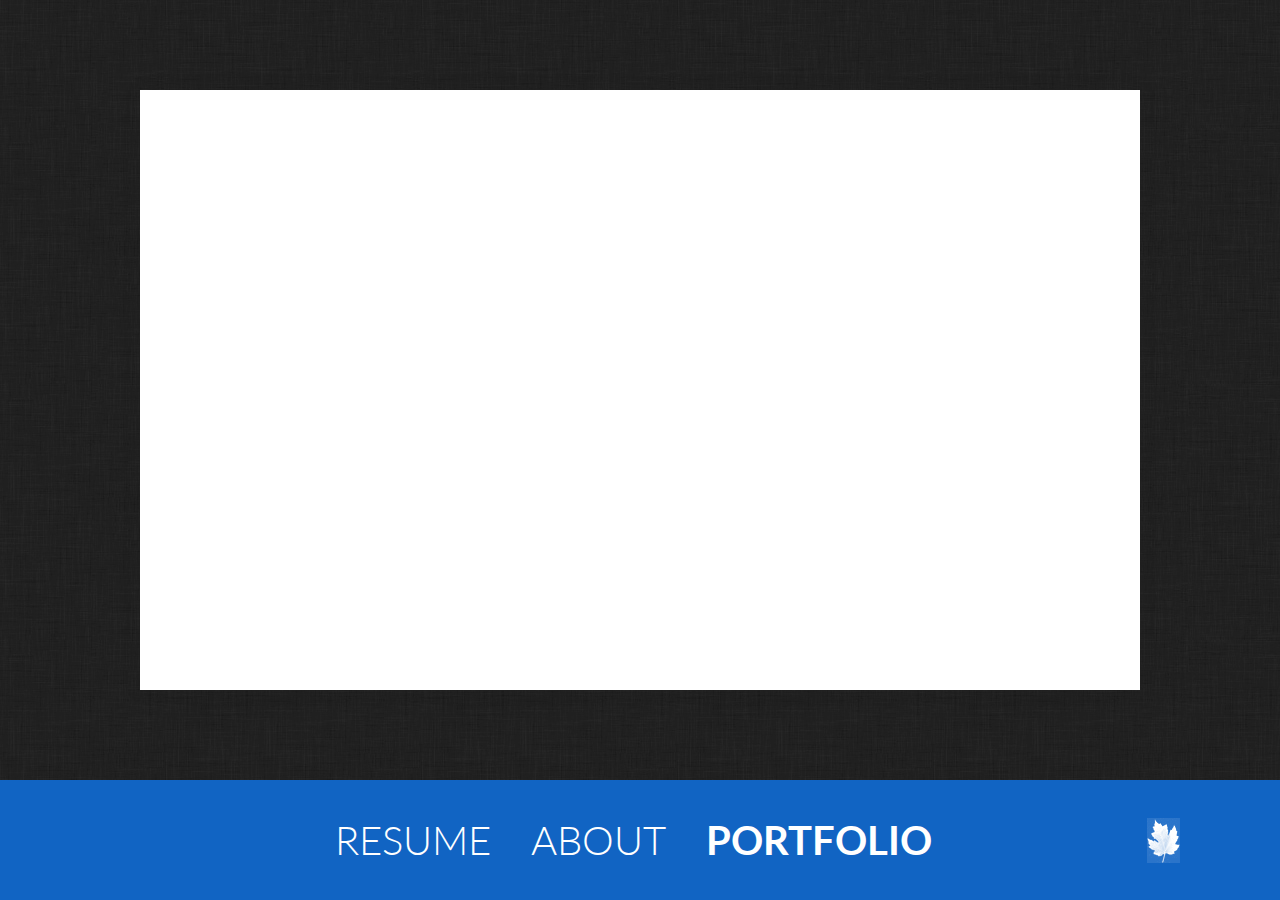
==== src/portfolio.html @ a4606b3d "Adds pages...." ====
<html>
	<head>
		<title>Cosmos Darwin - Online Presence</title>
		<link href="static/css/style.css" rel="stylesheet" type="text/css">
		<link href='http://fonts.googleapis.com/css?family=Lato:100,300,400,700,900,100italic,300italic,400italic,700italic,900italic' rel='stylesheet' type='text/css'>
	</head>
	<body>
		<div class="slide">
		</div>
		<div class="nav-bar">
			<center>
				<div class="nav-links">
					<div class="nav-link">
						<center>RESUME</center>
					</div>
					<div class="nav-link">
						<center><a href="index.html">ABOUT</a></center>
					</div>
					<div class="current nav-link">
						<center>PORTFOLIO</center>
					</div>
				</div>
			</center>

			<div class="canada-fuck-yea">
				<img src="static/img/mapleleaf.png"/>
			</div>
		</div>
	</body>
</html>
---- src/static/css/style.css ----
body{background-image:url("../img/back.jpg");height:100%;width:100%;margin:0px;color:#535353;font-size:18px;font-family:'Lato',sans-serif;font-weight:300;}
#firstname{color:#535353;font-size:60px;}
#lastname{color:#1164c3;line-height:40px;font-weight:bold;font-size:60px;}
.slide{background-color:#ffffff;position:relative;top:50%;left:50%;margin-top:-360px;margin-left:-500px;height:600px;width:1000px;-moz-box-shadow:0 0 15px rgba(33, 33, 33, 0.2);-webkit-box-shadow:0 0 15px rgba(33, 33, 33, 0.2);box-shadow:0 0 15px rgba(33, 33, 33, 0.2);}
.about-content{position:relative;top:50px;left:50px;width:500px;max-height:550px;}
.nav-bar{background-color:#1164c3;position:fixed;width:100%;height:120px;bottom:0px;float:left;}
.nav-links{width:650px;}.nav-links .current{font-weight:bold;}
.nav-link{line-height:120px;float:left;margin-left:20px;margin-right:20px;color:#ffffff;font-size:40px;}.nav-link a{color:#ffffff;text-decoration:none;}
.canada-fuck-yea{position:relative;float:right;top:38px;margin-right:100px;}
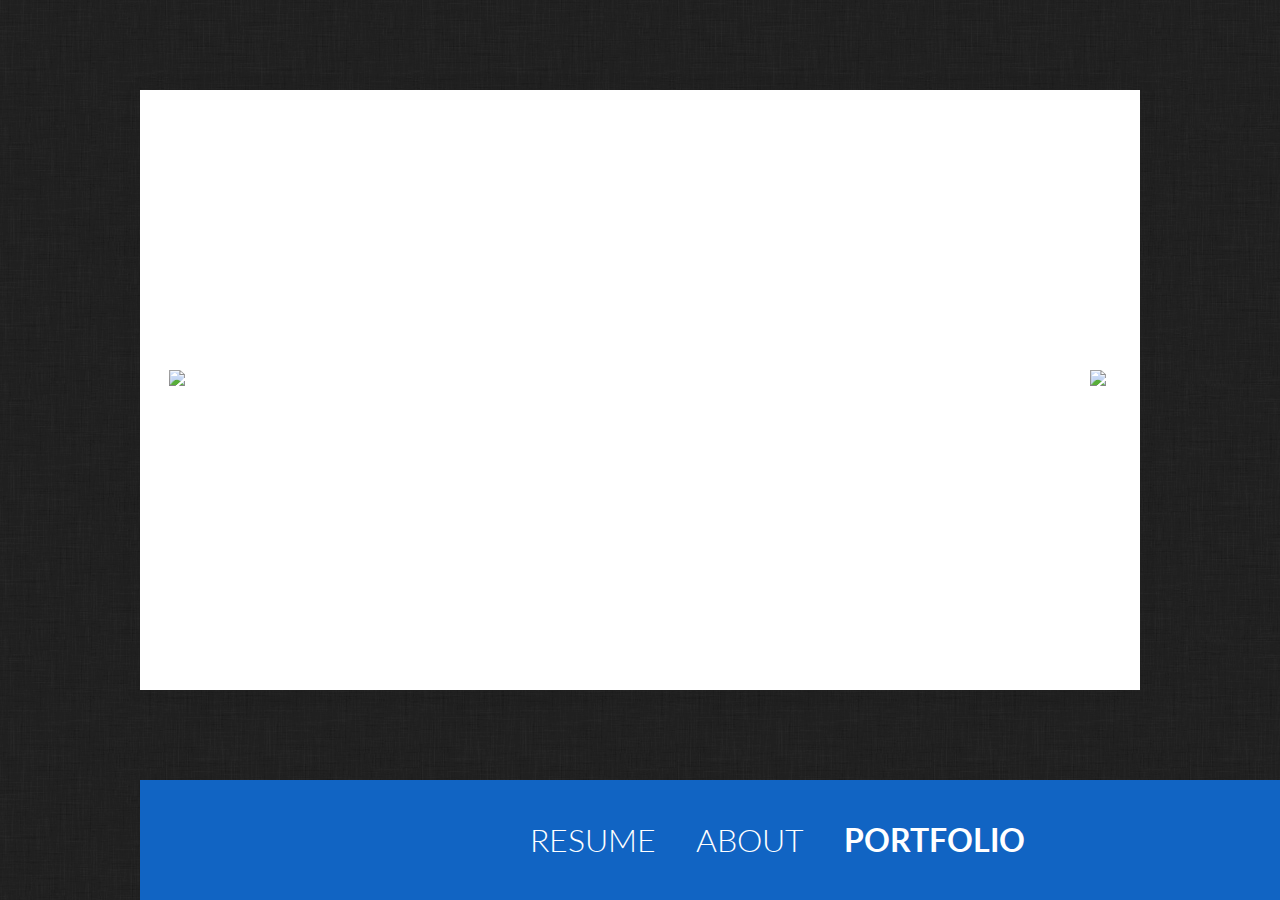
==== commit dd731c63: "merge slider" ====
--- a/src/portfolio.html
+++ b/src/portfolio.html
@@ -2,10 +2,34 @@
 	<head>
 		<title>Cosmos Darwin - Online Presence</title>
 		<link href="static/css/style.css" rel="stylesheet" type="text/css">
+		<link href="static/css/carousel.css" rel="stylesheet" type="text/css">
 		<link href='http://fonts.googleapis.com/css?family=Lato:100,300,400,700,900,100italic,300italic,400italic,700italic,900italic' rel='stylesheet' type='text/css'>
 	</head>
 	<body>
-		<div class="slide">
+		<div class="whitespace">
+			 <div id="container">
+			<div id="slides">
+				<div class="slides_container">
+
+					<div class="slide">
+                        CONTENT1
+                    </div>
+					
+                    <div class="slide">
+                       	CONTENT2
+                    </div>
+					
+                    <div class="slide">
+                        CONTENT3
+                    </div>
+                    
+                    <div class="slide">
+                        CONTENT4
+                    </div>
+				</div>
+				<a href="#" class="prev"><img src="static/img/arrow-prev.png" border="0"></a>
+				<a href="#" class="next"><img src="static/img/arrow-next.png" border="0"></a>
+			</div>
 		</div>
 		<div class="nav-bar">
 			<center>
@@ -26,5 +50,44 @@
 				<img src="static/img/mapleleaf.png"/>
 			</div>
 		</div>
+
+	<script src="https://ajax.googleapis.com/ajax/libs/jquery/1.5.1/jquery.min.js"></script>
+        <script src="static/js/slides.min.jquery.js"></script>
+        <script>
+                $(function(){
+                  $('#slides').slides({
+                                      preload: true,
+                                      preloadImage: 'static/img/loading.gif',
+                                      play: 7000,
+                                      pause: 7000,
+                                      hoverPause: true,
+                                      animationStart: function(current){
+                                      $('.caption').animate({
+                                                            bottom:-35
+                                                            },100);
+                                      if (window.console && console.log) {
+                                      // example return of current slide number
+                                      console.log('animationStart on slide: ', current);
+
+                                      };
+                                      },
+                                      animationComplete: function(current){
+                                      $('.caption').animate({
+                                                            bottom:0
+                                                            },200);
+                                      if (window.console && console.log) {
+                                      // example return of current slide number
+                                      console.log('animationComplete on slide: ', current);
+                                      };
+                                      },
+                                      slidesLoaded: function() {
+                                      $('.caption').animate({
+                                                            bottom:0
+                                                            },200);
+                                      }
+                                      });
+
+                  });
+            </script>
 	</body>
 </html>
--- a/src/static/css/style.css
+++ b/src/static/css/style.css
@@ -1,9 +1,40 @@
-body{background-image:url("../img/back.jpg");height:100%;width:100%;margin:0px;color:#535353;font-size:18px;font-family:'Lato',sans-serif;font-weight:300;}
-#firstname{color:#535353;font-size:60px;}
-#lastname{color:#1164c3;line-height:40px;font-weight:bold;font-size:60px;}
-.slide{background-color:#ffffff;position:relative;top:50%;left:50%;margin-top:-360px;margin-left:-500px;height:600px;width:1000px;-moz-box-shadow:0 0 15px rgba(33, 33, 33, 0.2);-webkit-box-shadow:0 0 15px rgba(33, 33, 33, 0.2);box-shadow:0 0 15px rgba(33, 33, 33, 0.2);}
-.about-content{position:relative;top:50px;left:50px;width:500px;max-height:550px;}
-.nav-bar{background-color:#1164c3;position:fixed;width:100%;height:120px;bottom:0px;float:left;}
-.nav-links{width:650px;}.nav-links .current{font-weight:bold;}
-.nav-link{line-height:120px;float:left;margin-left:20px;margin-right:20px;color:#ffffff;font-size:40px;}.nav-link a{color:#ffffff;text-decoration:none;}
-.canada-fuck-yea{position:relative;float:right;top:38px;margin-right:100px;}
+body{background-image:url("../img/back.jpg");height:100%;width:100%;margin:0px;color:#535353;font-size:16px;font-family:'Lato',sans-serif;font-weight:400;}
+
+#firstname{color:#535353;font-size:60px;}
+
+#lastname{color:#1164c3;line-height:40px;font-weight:bold;font-size:60px;}
+
+.whitespace{background-color:#FFFFFF;position:relative;top:50%;left:50%;margin-top:-360px;margin-left:-500px;height:600px;width:1000px;-moz-box-shadow:0 0 15px rgba(33, 33, 33, 0.2);-webkit-box-shadow:0 0 15px rgba(33, 33, 33, 0.2);box-shadow:0 0 15px rgba(33, 33, 33, 0.2);}
+
+.leftpanel{
+	position:absolute;
+	top:0px; left:0px;
+	background-image:url('../img/left-panel-background.jpg');
+	width:500px;
+	height:600px;
+}
+
+.leftpanel_content{
+	position:absolute;
+	top:50px; left:50px;
+	width:400px;
+	height:500px;
+	text-align:justify;
+}
+
+.rightpanel{
+	position:absolute;
+	top:0px; left:500px;
+	background-image:url('../img/cosmos-darwin.jpg');
+	width:500px;
+	height:600px;
+}
+
+
+.nav-bar{background-color:#1164c3;position:fixed;width:100%;height:120px;bottom:0px;float:left;}
+
+.nav-links{width:540px}.nav-links .current{font-weight:bold;}
+
+.nav-link{line-height:120px;float:left;margin-left:20px;margin-right:20px;color:#ffffff;font-size:32px;font-weight:300;}.nav-link a{color:#ffffff;text-decoration:none;}
+
+.canada-fuck-yea{position:relative;float:right;top:38px;margin-right:100px;}--- a/src/static/css/carousel.css
+++ b/src/static/css/carousel.css
@@ -0,0 +1,86 @@
+#container {
+	position:relative;
+	width:1000px;
+	height:600px;
+	margin:auto;
+}
+
+/*
+	Slideshow
+*/
+
+#slides {
+	position:absolute;
+	z-index:100;
+    background:#FFFFFF;
+}
+
+/*
+	Slides container
+	Important:
+	Set the width of your slides container
+	Set to display none, prevents content flash
+*/
+
+.slides_container {
+	position:relative;
+    width:1000px;
+	overflow:hidden;
+	display:none;
+}
+
+/*
+	Each slide
+	Important:
+	Set the width of your slides
+	If height not specified height will be set by the slide content
+	Set to display block
+*/
+
+.slides_container div.slide {
+	width:1000px; height:600px;
+	display:block;
+}
+
+/*
+	Next/prev buttons
+*/
+
+#slides .next, #slides .prev{
+	position:absolute; top:280px; left:29px;
+	width:21px; height:40px;
+	display:block;
+	z-index:101;
+}
+
+
+#slides .next{
+	left:950px;
+}
+
+.pagination {
+	margin-left:auto;
+    margin-right:auto;
+	width:110px;
+}
+
+.pagination li {
+	float:left;
+	margin:0px 1px 20px 0px;
+	list-style:none;
+}
+
+.pagination li a {
+	display:block;
+	width:12px;
+	height:0;
+	padding-top:12px;
+	background-image:url(../img/pagination.png);
+	background-position:0 0;
+	float:left;
+	overflow:hidden;
+}
+
+.pagination li.current a {
+	background-position:0 -12px;
+}
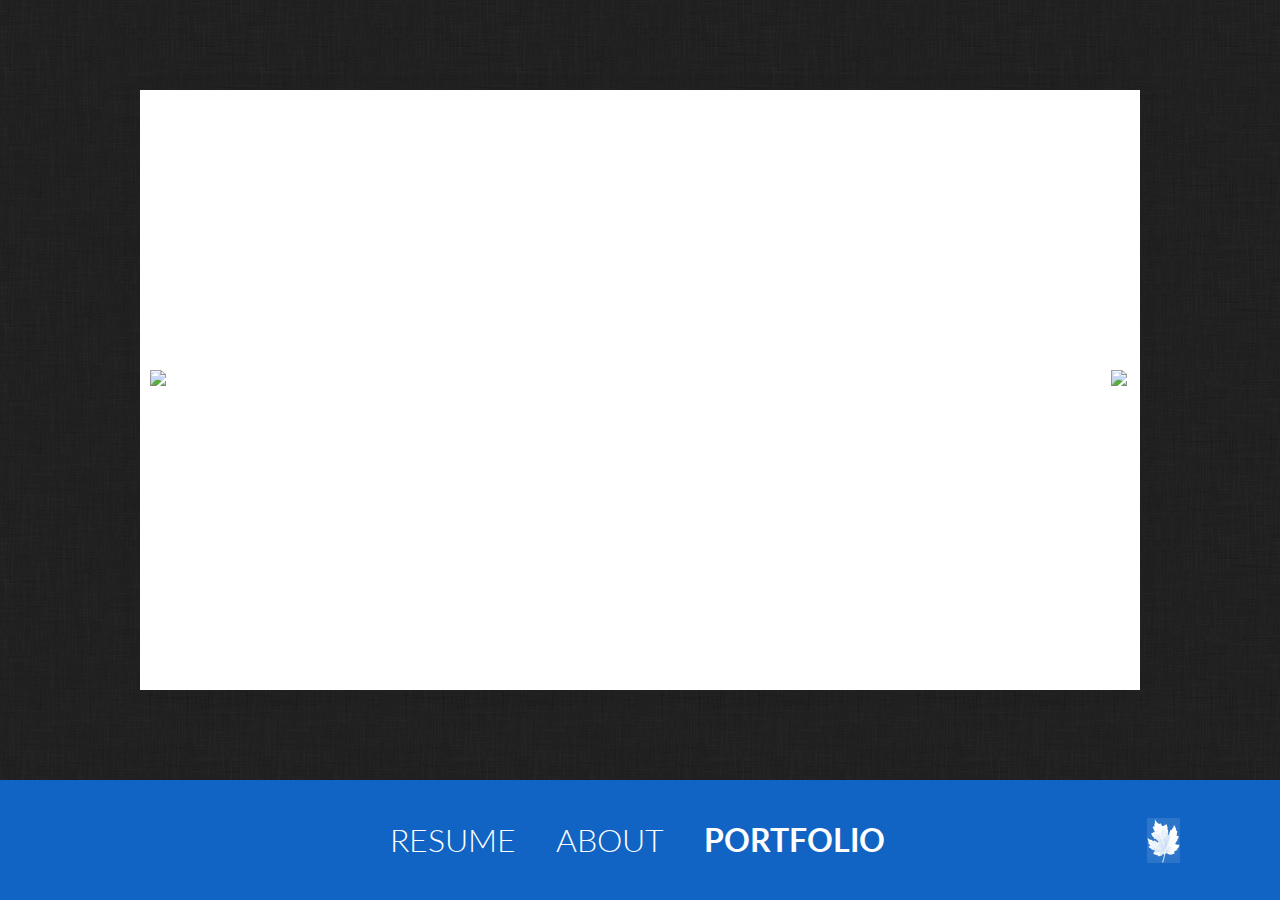
==== commit c5e885c0: "blah" ====
--- a/src/portfolio.html
+++ b/src/portfolio.html
@@ -1,93 +1,92 @@
-<html>
-	<head>
-		<title>Cosmos Darwin - Online Presence</title>
-		<link href="static/css/style.css" rel="stylesheet" type="text/css">
-		<link href="static/css/carousel.css" rel="stylesheet" type="text/css">
-		<link href='http://fonts.googleapis.com/css?family=Lato:100,300,400,700,900,100italic,300italic,400italic,700italic,900italic' rel='stylesheet' type='text/css'>
-	</head>
-	<body>
-		<div class="whitespace">
-			 <div id="container">
-			<div id="slides">
-				<div class="slides_container">
-
-					<div class="slide">
-                        CONTENT1
-                    </div>
-					
-                    <div class="slide">
-                       	CONTENT2
-                    </div>
-					
-                    <div class="slide">
-                        CONTENT3
-                    </div>
-                    
-                    <div class="slide">
-                        CONTENT4
-                    </div>
-				</div>
-				<a href="#" class="prev"><img src="static/img/arrow-prev.png" border="0"></a>
-				<a href="#" class="next"><img src="static/img/arrow-next.png" border="0"></a>
-			</div>
-		</div>
-		<div class="nav-bar">
-			<center>
-				<div class="nav-links">
-					<div class="nav-link">
-						<center>RESUME</center>
-					</div>
-					<div class="nav-link">
-						<center><a href="index.html">ABOUT</a></center>
-					</div>
-					<div class="current nav-link">
-						<center>PORTFOLIO</center>
-					</div>
-				</div>
-			</center>
-
-			<div class="canada-fuck-yea">
-				<img src="static/img/mapleleaf.png"/>
-			</div>
-		</div>
-
-	<script src="https://ajax.googleapis.com/ajax/libs/jquery/1.5.1/jquery.min.js"></script>
-        <script src="static/js/slides.min.jquery.js"></script>
-        <script>
-                $(function(){
-                  $('#slides').slides({
-                                      preload: true,
-                                      preloadImage: 'static/img/loading.gif',
-                                      play: 7000,
-                                      pause: 7000,
-                                      hoverPause: true,
-                                      animationStart: function(current){
-                                      $('.caption').animate({
-                                                            bottom:-35
-                                                            },100);
-                                      if (window.console && console.log) {
-                                      // example return of current slide number
-                                      console.log('animationStart on slide: ', current);
-
-                                      };
-                                      },
-                                      animationComplete: function(current){
-                                      $('.caption').animate({
-                                                            bottom:0
-                                                            },200);
-                                      if (window.console && console.log) {
-                                      // example return of current slide number
-                                      console.log('animationComplete on slide: ', current);
-                                      };
-                                      },
-                                      slidesLoaded: function() {
-                                      $('.caption').animate({
-                                                            bottom:0
-                                                            },200);
-                                      }
-                                      });
-
-                  });
-            </script>
-	</body>
-</html>
+<html>
+	<head>
+		<title>Cosmos Darwin - Online Presence</title>
+		<link href="static/css/style.css" rel="stylesheet" type="text/css">
+		<link href="static/css/carousel.css" rel="stylesheet" type="text/css">
+		<link href='http://fonts.googleapis.com/css?family=Lato:100,300,400,700,900,100italic,300italic,400italic,700italic,900italic' rel='stylesheet' type='text/css'>
+		<script src="https://ajax.googleapis.com/ajax/libs/jquery/1.5.1/jquery.min.js"></script>
+		<script src="static/js/slides.min.jquery.js"></script>
+        <script>
+                $(function(){
+                  $('#slides').slides({
+                                      preload: true,
+                                      preloadImage: 'static/img/loading.gif',
+                                      play: 5000,
+                                      pause: 5000,
+                                      hoverPause: true,
+                                      animationStart: function(current){
+                                      $('.caption').animate({
+                                                            bottom:-35
+                                                            },100);
+                                      if (window.console && console.log) {
+                                      // example return of current slide number
+                                      console.log('animationStart on slide: ', current);
+
+                                      };
+                                      },
+                                      animationComplete: function(current){
+                                      $('.caption').animate({
+                                                            bottom:0
+                                                            },200);
+                                      if (window.console && console.log) {
+                                      // example return of current slide number
+                                      console.log('animationComplete on slide: ', current);
+                                      };
+                                      },
+                                      slidesLoaded: function() {
+                                      $('.caption').animate({
+                                                            bottom:0
+                                                            },200);
+                                      }
+                                      });
+
+                  });
+            </script>
+		
+		
+	</head>
+	<body>
+		<div class="whitespace">
+			<div id="container">
+			<div id="slides">
+				<div class="slides_container">
+
+					<div class="slide" style="background-image:url('static/img/dashboard.png');">
+					</div>
+					
+                    <div class="slide" style="background-image:url('static/img/simmons_t-shirts.png');">
+                    </div>
+					
+                    <div class="slide" style="background-image:url('static/img/unicom.png');">
+                    </div>
+                    
+                    <div class="slide" style="background-image:url('static/img/dormbase.png');">
+                    </div>
+					
+				</div>
+				<a href="#" class="prev"><img src="static/img/arrow-prev.png" border="0"></a>
+				<a href="#" class="next"><img src="static/img/arrow-next.png" border="0"></a>
+			</div>
+			</div>
+		</div>
+		<div class="nav-bar">
+			<center>
+				<div class="nav-links">
+					<div class="nav-link">
+						<center>RESUME</center>
+					</div>
+					<div class="nav-link">
+						<center><a href="index.html">ABOUT</a></center>
+					</div>
+					<div class="current nav-link">
+						<center>PORTFOLIO</center>
+					</div>
+				</div>
+			</center>
+
+			<div class="canada-fuck-yea">
+				<img src="static/img/mapleleaf.png"/>
+			</div>
+		</div>
+	</body>
+</html>
--- a/src/static/css/carousel.css
+++ b/src/static/css/carousel.css
@@ -1,86 +1,93 @@
-#container {
-	position:relative;
-	width:1000px;
-	height:600px;
-	margin:auto;
-}
-
-/*
-	Slideshow
-*/
-
-#slides {
-	position:absolute;
-	z-index:100;
-    background:#FFFFFF;
-}
-
-/*
-	Slides container
-	Important:
-	Set the width of your slides container
-	Set to display none, prevents content flash
-*/
-
-.slides_container {
-	position:relative;
-    width:1000px;
-	overflow:hidden;
-	display:none;
-}
-
-/*
-	Each slide
-	Important:
-	Set the width of your slides
-	If height not specified height will be set by the slide content
-	Set to display block
-*/
-
-.slides_container div.slide {
-	width:1000px; height:600px;
-	display:block;
-}
-
-/*
-	Next/prev buttons
-*/
-
-#slides .next, #slides .prev{
-	position:absolute; top:280px; left:29px;
-	width:21px; height:40px;
-	display:block;
-	z-index:101;
-}
-
-
-#slides .next{
-	left:950px;
-}
-
-.pagination {
-	margin-left:auto;
-    margin-right:auto;
-	width:110px;
-}
-
-.pagination li {
-	float:left;
-	margin:0px 1px 20px 0px;
-	list-style:none;
-}
-
-.pagination li a {
-	display:block;
-	width:12px;
-	height:0;
-	padding-top:12px;
-	background-image:url(../img/pagination.png);
-	background-position:0 0;
-	float:left;
-	overflow:hidden;
-}
-
-.pagination li.current a {
-	background-position:0 -12px;
-}
+#container {
+	position:relative;
+	width:1000px;
+	height:600px;
+	margin:auto;
+}
+
+/*
+	Slideshow
+*/
+
+#slides {
+	position:absolute;
+	z-index:100;
+    background:#FFFFFF;
+}
+
+/*
+	Slides container
+	Important:
+	Set the width of your slides container
+	Set to display none, prevents content flash
+*/
+
+.slides_container {
+	position:relative;
+    width:1000px;
+	overflow:hidden;
+	display:none;
+}
+
+/*
+	Each slide
+	Important:
+	Set the width of your slides
+	If height not specified height will be set by the slide content
+	Set to display block
+*/
+
+.slides_container div.slide {
+	width:1000px; height:600px;
+	display:block;
+}
+
+/*
+	Next/prev buttons
+*/
+
+#slides .next, #slides .prev{
+	position:absolute; top:280px; left:10px;
+	width:21px; height:40px;
+	display:block;
+	z-index:101;
+}
+
+
+#slides .next{
+	left:971px;
+}
+
+.pagination {
+	position:absolute;
+	left:434px;
+	top:414px;
+	margin-left:auto;
+    margin-right:auto;
+	width:90px;	
+	z-index:101;
+}
+
+.pagination li {
+	float:left;
+	margin:0px 1px 20px 0px;
+	list-style:none;
+	z-index:101;
+}
+
+.pagination li a {
+	display:block;
+	width:12px;
+	height:0;
+	padding-top:12px;
+	background-image:url(../img/pagination.png);
+	background-position:0 0;
+	float:left;
+	overflow:hidden;
+	z-index:101;
+}
+
+.pagination li.current a {
+	background-position:0 -12px;
+	z-index:101;
+}
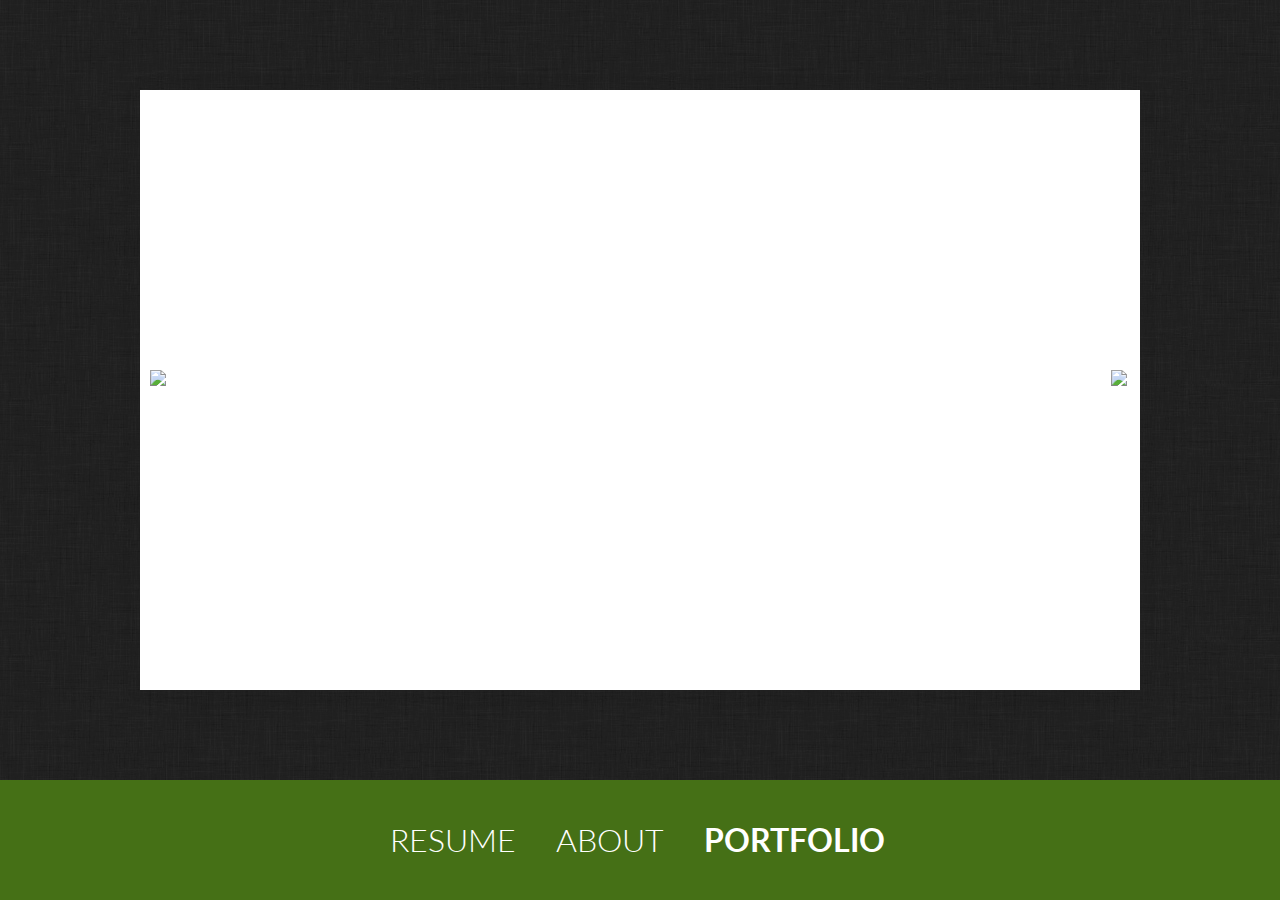
==== commit 6096ef03: "Changes Site to Will's Site..." ====
--- a/src/portfolio.html
+++ b/src/portfolio.html
@@ -1,6 +1,6 @@
 <html>
 	<head>
-		<title>Cosmos Darwin - Online Presence</title>
+		<title>Will Oursler - Online Presence</title>
 		<link href="static/css/style.css" rel="stylesheet" type="text/css">
 		<link href="static/css/carousel.css" rel="stylesheet" type="text/css">
 		<link href='http://fonts.googleapis.com/css?family=Lato:100,300,400,700,900,100italic,300italic,400italic,700italic,900italic' rel='stylesheet' type='text/css'>
@@ -51,16 +51,10 @@
 			<div id="slides">
 				<div class="slides_container">
 
-					<div class="slide" style="background-image:url('static/img/dashboard.png');">
+					<div class="slide" style="background-image:url('static/img/dashboard.jpg');">
 					</div>
 					
-                    <div class="slide" style="background-image:url('static/img/simmons_t-shirts.png');">
-                    </div>
-					
-                    <div class="slide" style="background-image:url('static/img/unicom.png');">
-                    </div>
-                    
-                    <div class="slide" style="background-image:url('static/img/dormbase.png');">
+                    <div class="slide" style="background-image:url('static/img/underconstruction.jpg');">
                     </div>
 					
 				</div>
@@ -73,7 +67,7 @@
 			<center>
 				<div class="nav-links">
 					<div class="nav-link">
-						<center>RESUME</center>
+						<center><a href="Will_Oursler_Resume.pdf">RESUME</a></center>
 					</div>
 					<div class="nav-link">
 						<center><a href="index.html">ABOUT</a></center>
@@ -83,10 +77,6 @@
 					</div>
 				</div>
 			</center>
-
-			<div class="canada-fuck-yea">
-				<img src="static/img/mapleleaf.png"/>
-			</div>
 		</div>
 	</body>
 </html>
--- a/src/static/css/style.css
+++ b/src/static/css/style.css
@@ -1,10 +1,35 @@
-body{background-image:url("../img/back.jpg");height:100%;width:100%;margin:0px;color:#535353;font-size:16px;font-family:'Lato',sans-serif;font-weight:400;}
+body {
+	background-image:url("../img/back.jpg");
+	height:100%;
+	width:100%;
+	margin:0px;
+	color:#535353;
+	font-size:16px;
+	font-family:'Lato',sans-serif;
+	font-weight:400;
+	font-smooth:always;
+}
 
-#firstname{color:#535353;font-size:60px;}
+h1 {
+	color:#457016;
+	font-weight:300;
+	line-height:40px;
+	font-size:60px;
+}
 
-#lastname{color:#1164c3;line-height:40px;font-weight:bold;font-size:60px;}
-
-.whitespace{background-color:#FFFFFF;position:relative;top:50%;left:50%;margin-top:-360px;margin-left:-500px;height:600px;width:1000px;-moz-box-shadow:0 0 15px rgba(33, 33, 33, 0.2);-webkit-box-shadow:0 0 15px rgba(33, 33, 33, 0.2);box-shadow:0 0 15px rgba(33, 33, 33, 0.2);}
+.whitespace{
+	background-color:#FFFFFF;
+	position:relative;
+	top:50%;
+	left:50%;
+	margin-top:-360px;
+	margin-left:-500px;
+	height:600px;
+	width:1000px;
+	-moz-box-shadow:0 0 15px rgba(33, 33, 33, 0.2);
+	-webkit-box-shadow:0 0 15px rgba(33, 33, 33, 0.2);
+	box-shadow:0 0 15px rgba(33, 33, 33, 0.2);
+}
 
 .leftpanel{
 	position:absolute;
@@ -25,16 +50,39 @@
 .rightpanel{
 	position:absolute;
 	top:0px; left:500px;
-	background-image:url('../img/cosmos-darwin.jpg');
+	background-image:url('../img/will-oursler.jpg');
 	width:500px;
 	height:600px;
 }
 
 
-.nav-bar{background-color:#1164c3;position:fixed;width:100%;height:120px;bottom:0px;float:left;}
+.nav-bar{
+	background-color:#457016;
+	position:fixed;width:100%;
+	height:120px;
+	bottom:0px;
+	float:left;
+}
 
-.nav-links{width:540px}.nav-links .current{font-weight:bold;}
+.nav-links {
+	width:540px;
+}
 
-.nav-link{line-height:120px;float:left;margin-left:20px;margin-right:20px;color:#ffffff;font-size:32px;font-weight:300;}.nav-link a{color:#ffffff;text-decoration:none;}
+.nav-links .current {
+	font-weight:bold;
+}
 
-.canada-fuck-yea{position:relative;float:right;top:38px;margin-right:100px;}+.nav-link {
+	line-height:120px;
+	float:left;
+	margin-left:20px;
+	margin-right:20px;
+	color:#ffffff;
+	font-size:32px;
+	font-weight:300;
+}
+
+.nav-link a {
+	color:#ffffff;
+	text-decoration:none;
+}
--- a/src/static/css/carousel.css
+++ b/src/static/css/carousel.css
@@ -60,7 +60,7 @@
 
 .pagination {
 	position:absolute;
-	left:434px;
+	left:440px;
 	top:414px;
 	margin-left:auto;
     margin-right:auto;
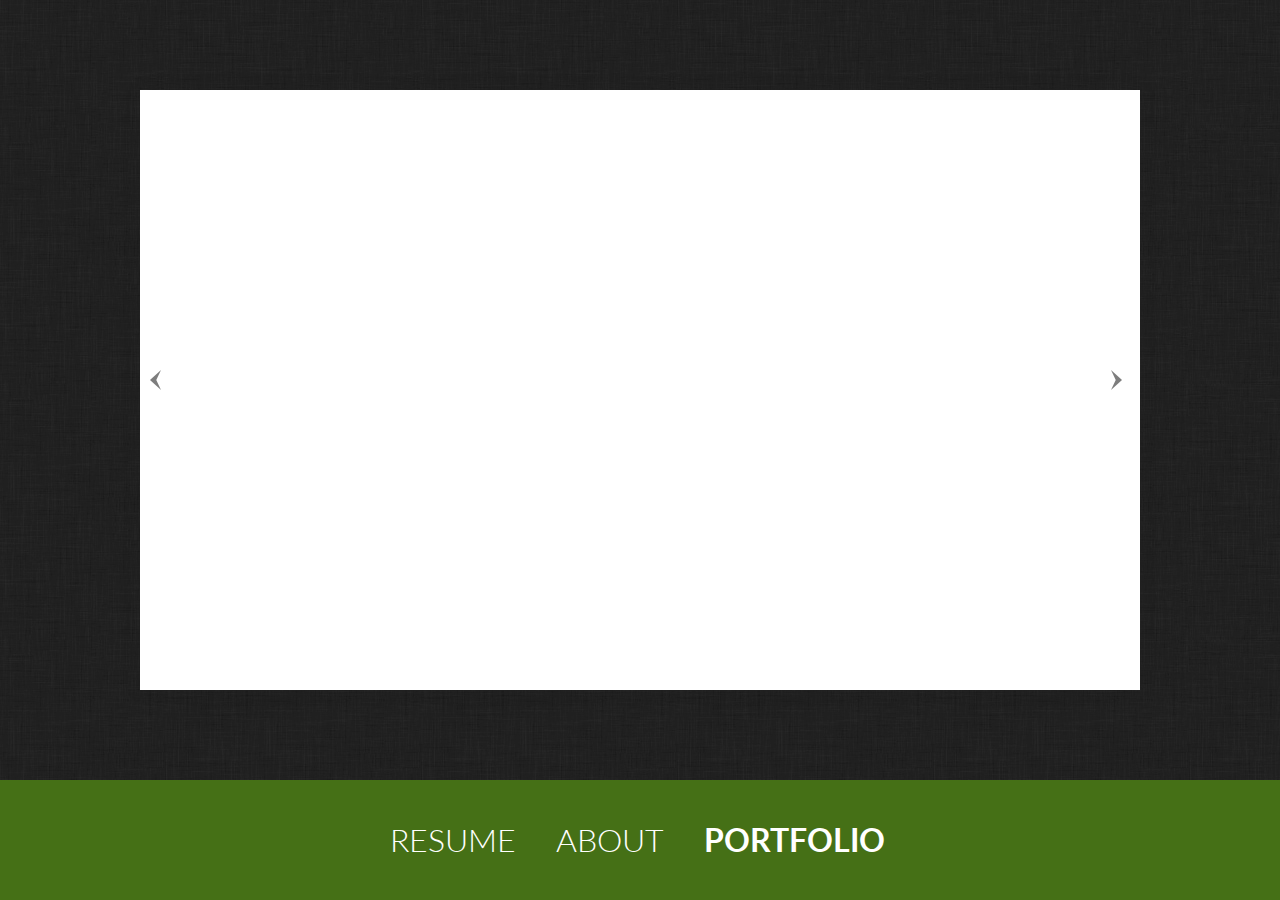
==== commit d691f1bf: "PNGfest" ====
--- a/src/portfolio.html
+++ b/src/portfolio.html
@@ -3,6 +3,7 @@
 		<title>Will Oursler - Online Presence</title>
 		<link href="static/css/style.css" rel="stylesheet" type="text/css">
 		<link href="static/css/carousel.css" rel="stylesheet" type="text/css">
+		<link href="static/css/slide.css" rel="stylesheet" type="text/css">
 		<link href='http://fonts.googleapis.com/css?family=Lato:100,300,400,700,900,100italic,300italic,400italic,700italic,900italic' rel='stylesheet' type='text/css'>
 		<script src="https://ajax.googleapis.com/ajax/libs/jquery/1.5.1/jquery.min.js"></script>
 		<script src="static/js/slides.min.jquery.js"></script>
@@ -51,12 +52,26 @@
 			<div id="slides">
 				<div class="slides_container">
 
-					<div class="slide" style="background-image:url('static/img/dashboard.jpg');">
-					</div>
-					
-                    <div class="slide" style="background-image:url('static/img/underconstruction.jpg');">
+					<div class="slide">
+						<div class="slide-image">
+							<img src="static/img/dashboard.png" border="0">
+						</div>
+						<div class="slide-description">
+							<h1>Simmons Hall Dashboard</h1><br/>
+							Dashboard is a HTML5 Application displayed on multiple television screens throughout Simmons Hall at MIT. It's designed to provide residents with information they use on a daily basis. I did most of the front end styling for Dashboard using LESS and CoffeeScript. <a href="http://simmons-dev.mit.edu/dashboard">A development version of the site is here.</a> Dashboard has a very specific deployment target, so little effort has been made to ensure browser compatibility.
+						</div>
                     </div>
-					
+
+					<div class="slide">
+						<div class="slide-image">
+							</br></br></br></br></br></br></br></br>
+							<center><h1>Working on it...</h1></center>
+						</div>
+						<div class="slide-description">
+							<h1>Coming Soon!</h1><br/>
+							Check back for updates and additional projects.
+						</div>
+                    </div>					
 				</div>
 				<a href="#" class="prev"><img src="static/img/arrow-prev.png" border="0"></a>
 				<a href="#" class="next"><img src="static/img/arrow-next.png" border="0"></a>
--- a/src/static/css/style.css
+++ b/src/static/css/style.css
@@ -50,11 +50,9 @@
 .rightpanel{
 	position:absolute;
 	top:0px; left:500px;
-	background-image:url('../img/will-oursler.jpg');
 	width:500px;
 	height:600px;
 }
-
 
 .nav-bar{
 	background-color:#457016;
--- a/src/static/css/carousel.css
+++ b/src/static/css/carousel.css
@@ -5,22 +5,11 @@
 	margin:auto;
 }
 
-/*
-	Slideshow
-*/
-
 #slides {
 	position:absolute;
 	z-index:100;
     background:#FFFFFF;
 }
-
-/*
-	Slides container
-	Important:
-	Set the width of your slides container
-	Set to display none, prevents content flash
-*/
 
 .slides_container {
 	position:relative;
@@ -29,22 +18,10 @@
 	display:none;
 }
 
-/*
-	Each slide
-	Important:
-	Set the width of your slides
-	If height not specified height will be set by the slide content
-	Set to display block
-*/
-
 .slides_container div.slide {
 	width:1000px; height:600px;
 	display:block;
 }
-
-/*
-	Next/prev buttons
-*/
 
 #slides .next, #slides .prev{
 	position:absolute; top:280px; left:10px;
@@ -80,14 +57,13 @@
 	width:12px;
 	height:0;
 	padding-top:12px;
-	background-image:url(../img/pagination.png);
-	background-position:0 0;
+	background-image:url(../img/bullet-gray.png);
 	float:left;
 	overflow:hidden;
 	z-index:101;
 }
 
 .pagination li.current a {
-	background-position:0 -12px;
+	background-image:url(../img/bullet-green.png);
 	z-index:101;
 }
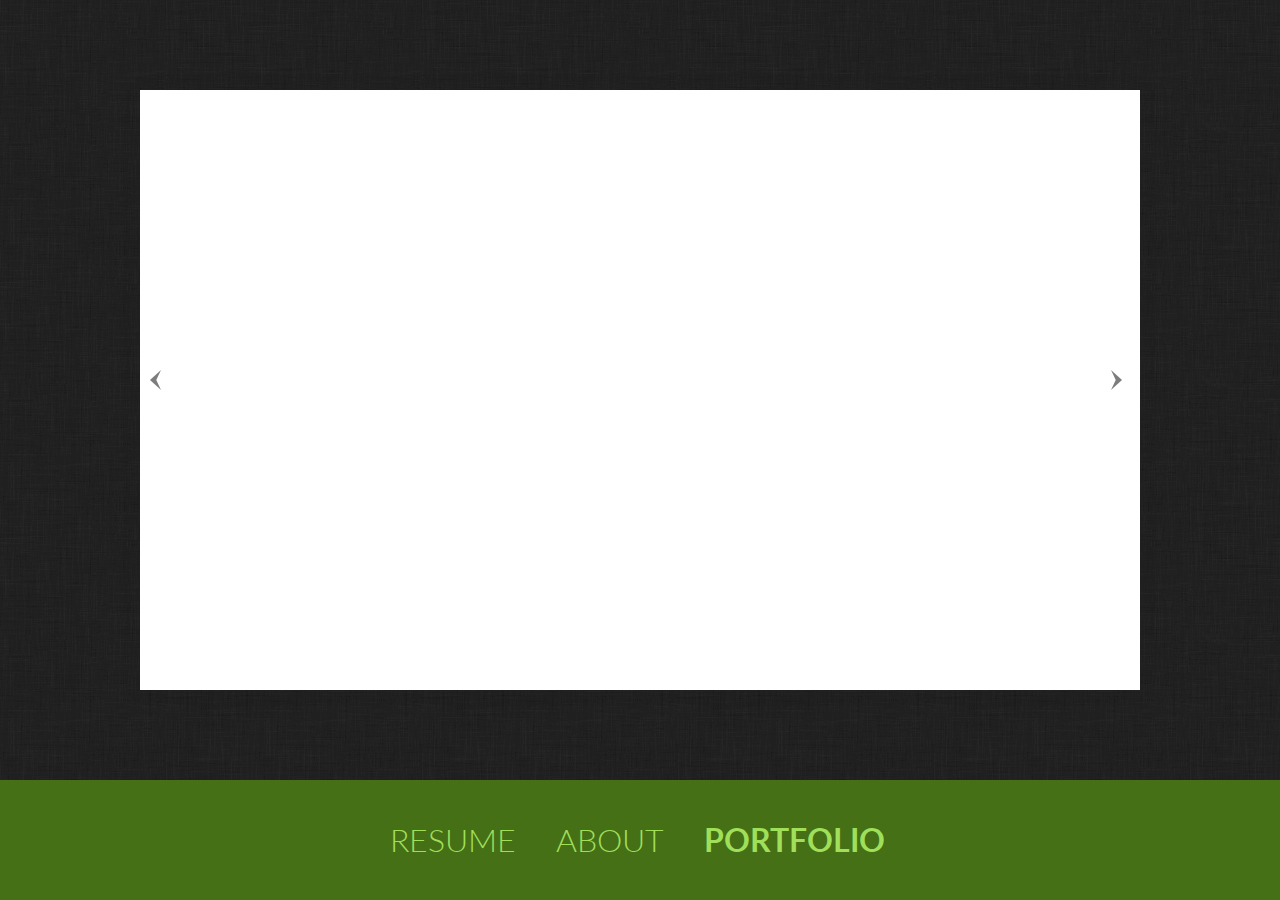
==== commit fd4d1653: "LESSified CSS." ====
--- a/src/portfolio.html
+++ b/src/portfolio.html
@@ -2,8 +2,6 @@
 	<head>
 		<title>Will Oursler - Online Presence</title>
 		<link href="static/css/style.css" rel="stylesheet" type="text/css">
-		<link href="static/css/carousel.css" rel="stylesheet" type="text/css">
-		<link href="static/css/slide.css" rel="stylesheet" type="text/css">
 		<link href='http://fonts.googleapis.com/css?family=Lato:100,300,400,700,900,100italic,300italic,400italic,700italic,900italic' rel='stylesheet' type='text/css'>
 		<script src="https://ajax.googleapis.com/ajax/libs/jquery/1.5.1/jquery.min.js"></script>
 		<script src="static/js/slides.min.jquery.js"></script>
--- a/src/static/css/style.css
+++ b/src/static/css/style.css
@@ -1,86 +1,19 @@
-body {
-	background-image:url("../img/back.jpg");
-	height:100%;
-	width:100%;
-	margin:0px;
-	color:#535353;
-	font-size:16px;
-	font-family:'Lato',sans-serif;
-	font-weight:400;
-	font-smooth:always;
-}
-
-h1 {
-	color:#457016;
-	font-weight:300;
-	line-height:40px;
-	font-size:60px;
-}
-
-.whitespace{
-	background-color:#FFFFFF;
-	position:relative;
-	top:50%;
-	left:50%;
-	margin-top:-360px;
-	margin-left:-500px;
-	height:600px;
-	width:1000px;
-	-moz-box-shadow:0 0 15px rgba(33, 33, 33, 0.2);
-	-webkit-box-shadow:0 0 15px rgba(33, 33, 33, 0.2);
-	box-shadow:0 0 15px rgba(33, 33, 33, 0.2);
-}
-
-.leftpanel{
-	position:absolute;
-	top:0px; left:0px;
-	background-image:url('../img/left-panel-background.jpg');
-	width:500px;
-	height:600px;
-}
-
-.leftpanel_content{
-	position:absolute;
-	top:50px; left:50px;
-	width:400px;
-	height:500px;
-	text-align:justify;
-}
-
-.rightpanel{
-	position:absolute;
-	top:0px; left:500px;
-	width:500px;
-	height:600px;
-}
-
-.nav-bar{
-	background-color:#457016;
-	position:fixed;width:100%;
-	height:120px;
-	bottom:0px;
-	float:left;
-}
-
-.nav-links {
-	width:540px;
-}
-
-.nav-links .current {
-	font-weight:bold;
-}
-
-.nav-link {
-	line-height:120px;
-	float:left;
-	margin-left:20px;
-	margin-right:20px;
-	color:#ffffff;
-	font-size:32px;
-	font-weight:300;
-}
-
-.nav-link a {
-	color:#ffffff;
-	text-decoration:none;
-}
+#container{position:relative;width:1000px;height:600px;margin:auto;}
+#slides{position:absolute;z-index:100;background:#ffffff;}#slides .prev{position:absolute;top:280px;left:10px;width:21px;height:40px;display:block;z-index:101;}
+#slides .next{position:absolute;top:280px;left:971px;width:21px;height:40px;display:block;z-index:101;}
+.slides_container{position:relative;width:1000px;overflow:hidden;display:none;}.slides_container .slide{width:1000px;height:600px;display:block;}
+.pagination{position:absolute;left:440px;top:414px;margin-left:auto;margin-right:auto;width:90px;z-index:101;}.pagination li{float:left;margin:0px 1px 20px 0px;list-style:none;z-index:101;}.pagination li a{display:block;width:12px;height:0;padding-top:12px;background-image:url(../img/bullet-gray.png);float:left;overflow:hidden;}
+.pagination li.current a{background-image:url(../img/bullet-green.png);}
+.social{width:64px;height:64px;float:left;margin-right:10px;}.social img{width:64px;height:64px;max-width:64px;max-height:64px;}
+.social :hover{opacity:0.8;filter:alpha(opacity=80);}
+.slide-image{width:100%;height:460;}
+.slide-description{background-image:url("../img/slide-background.png");position:absolute;width:100%;height:140px;top:100%;margin-top:-140px;float:left;}.slide-description h1{color:#535353;font-weight:300;font-size:24pt;display:inline;}
+.nav-bar{background-color:#457016;position:fixed;width:100%;height:120px;bottom:0px;float:left;}
+.nav-links{width:540px;}.nav-links .current{font-weight:bold;}
+.nav-link{line-height:120px;float:left;margin-left:20px;margin-right:20px;color:#9fdf5a;font-size:32px;font-weight:300;}.nav-link a{color:#9fdf5a;text-decoration:none;}
+body{background-image:url("../img/back.jpg");height:100%;width:100%;margin:0px;color:#535353;font-size:16px;font-family:'Lato',sans-serif;font-weight:400;font-smooth:always;}
+h1{color:#457016;font-weight:300;line-height:40px;font-size:60px;}
+.whitespace{background-color:#ffffff;position:relative;top:50%;left:50%;margin-top:-360px;margin-left:-500px;height:600px;width:1000px;-moz-box-shadow:0 0 15px rgba(33, 33, 33, 0.2);-webkit-box-shadow:0 0 15px rgba(33, 33, 33, 0.2);box-shadow:0 0 15px rgba(33, 33, 33, 0.2);}
+.leftpanel{position:absolute;top:0px;left:0px;background-image:url('../img/left-panel-background.jpg');width:500px;height:600px;}
+.leftpanel_content{position:absolute;top:50px;left:50px;width:400px;height:500px;text-align:justify;}
+.rightpanel{position:absolute;top:0px;left:500px;width:500px;height:600px;}
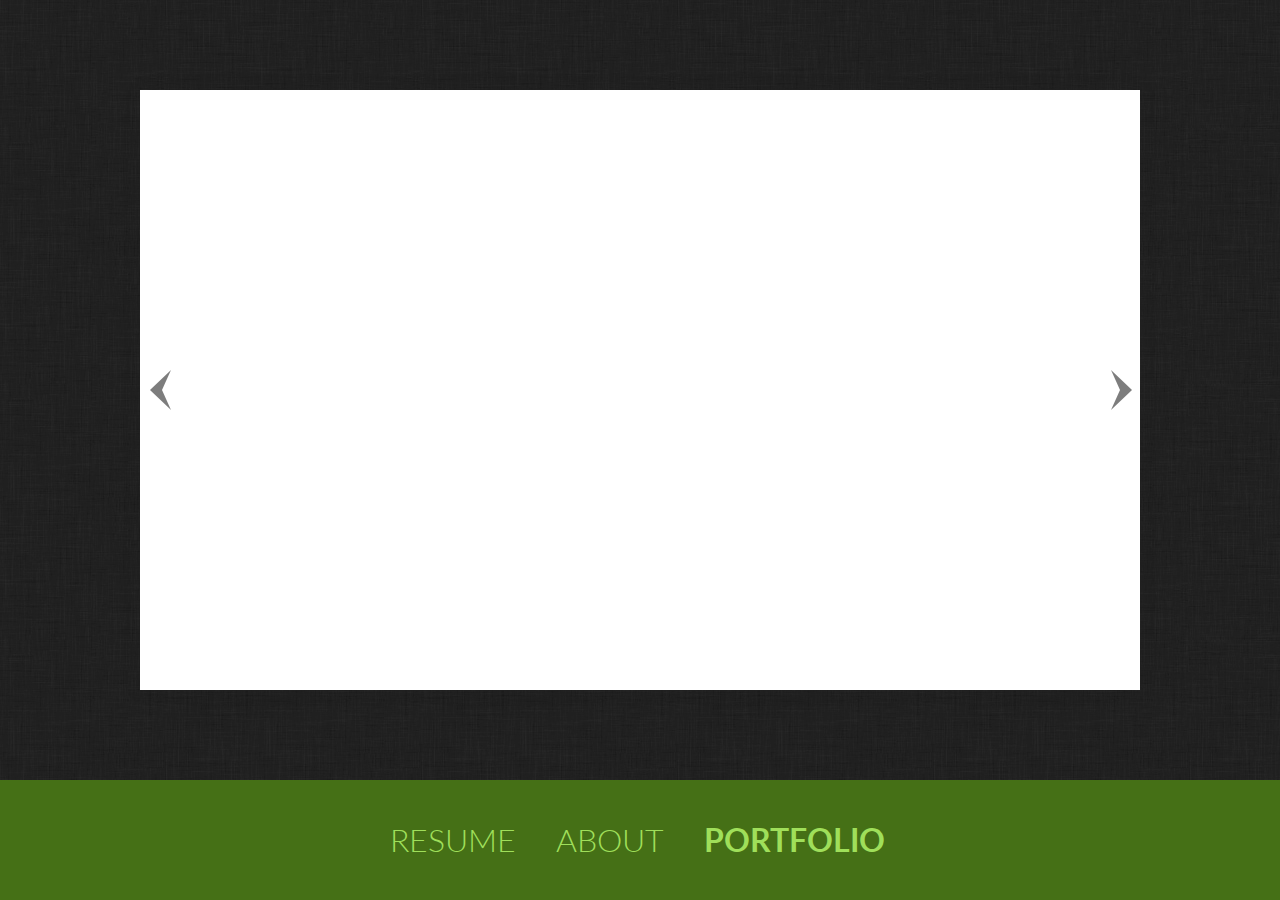
==== commit 16d8606a: "LESSification continued, sizes are now integrated." ====
--- a/src/portfolio.html
+++ b/src/portfolio.html
@@ -45,51 +45,84 @@
 		
 	</head>
 	<body>
-		<div class="whitespace">
+		<div class="center-pane">
 			<div id="container">
-			<div id="slides">
-				<div class="slides_container">
+				<div id="slides">
+					<div class="slides_container">
 
-					<div class="slide">
-						<div class="slide-image">
-							<img src="static/img/dashboard.png" border="0">
-						</div>
-						<div class="slide-description">
-							<h1>Simmons Hall Dashboard</h1><br/>
-							Dashboard is a HTML5 Application displayed on multiple television screens throughout Simmons Hall at MIT. It's designed to provide residents with information they use on a daily basis. I did most of the front end styling for Dashboard using LESS and CoffeeScript. <a href="http://simmons-dev.mit.edu/dashboard">A development version of the site is here.</a> Dashboard has a very specific deployment target, so little effort has been made to ensure browser compatibility.
-						</div>
-                    </div>
+						<div class="slide">
+							<div class="slide-image">
+								<img src="static/img/dashboard.png" border="0">
+							</div>
+							<div class="slide-description">
+								<div class="text">
+									<h1>Simmons Hall Dashboard</h1><br/>
+									Dashboard is a HTML5 Application displayed on multiple television screens throughout Simmons Hall at MIT. It's designed to provide residents with information they use on a daily basis. I did most of the front end styling for Dashboard using LESS and CoffeeScript. <a href="http://simmons-dev.mit.edu/dashboard">A development version of the site is here.</a> Dashboard has a very specific deployment target, so little effort has been made to ensure browser compatibility.					</div>
+							</div>
+		                </div>
 
-					<div class="slide">
-						<div class="slide-image">
-							</br></br></br></br></br></br></br></br>
-							<center><h1>Working on it...</h1></center>
-						</div>
-						<div class="slide-description">
-							<h1>Coming Soon!</h1><br/>
-							Check back for updates and additional projects.
-						</div>
-                    </div>					
+						<div class="slide">
+							<div class="slide-image">
+								<img src="static/img/maslab.jpg" border="0">
+							</div>
+							<div class="slide-description">
+								<div class="text">
+									<h1>MASLAB 2012</h1><br/>
+									MASLAB (Mobile Autonomous Systems Laboratory) is MIT's most intense IAP robotics competition. Participants are asked to design, CAD, build, program, and test their robots from scratch in just over a month. Robots then compete in a ladder tournament. I served on a team of four freshmen at our mechanical systems engineer.
+								</div>
+							</div>
+		                </div>
+
+						<div class="slide">
+							<div class="slide-image">
+								</br></br></br></br></br></br></br></br>
+								<center><h1>IMAGE!</h1></center>
+							</div>
+							<div class="slide-description">
+								<div class="text">
+									<h1>3D Scanner</h1><br/>
+									During my Junior Year of high school, I became very interested in 3d Prototyping. As part of this interest, I set out to build something capable of scanning small objects. I devised a low-cost solution using only parts I had on hand, like an astronomy laser, a chemistry kit stirring rod, a web cam, and KNEX. I was able to reconstruct point clouds of several objects at a reasonable resolution.
+								</div>
+							</div>
+		                </div>
+
+						<div class="slide">
+							<div class="slide-image">
+								</br></br></br></br></br></br></br></br>
+								<center><h1>Working on it...</h1></center>
+							</div>
+							<div class="slide-description">
+								<div class="text">
+									<h1>Coming Soon!</h1><br/>
+									Check back for updates and additional projects. More of my past projects will be appearing here soon.
+								</div>
+							</div>
+		                </div>
+
+						<div class="slide">
+							<div class="slide-image">
+								</br></br></br></br></br></br></br></br></br></br></br>
+								<center><h1>Watch This Space!</h1></center>
+							</div>
+							<div class="slide-description">
+								<div class="text">
+									<h1>Check Back for Updates</h1><br/>
+									It's rare to hear that I'm not working on some new project. Some turn out to be impractical or more complex than anticipated, but I do my best to learn from my failures, and replicate my successes. I'll keep this space up to date as I complete new projects.
+								</div>
+							</div>
+		                </div>
+					</div>
+					<a href="#" class="prev"><img src="static/img/arrow-prev.png" border="0"></a>
+					<a href="#" class="next"><img src="static/img/arrow-next.png" border="0"></a>
 				</div>
-				<a href="#" class="prev"><img src="static/img/arrow-prev.png" border="0"></a>
-				<a href="#" class="next"><img src="static/img/arrow-next.png" border="0"></a>
-			</div>
 			</div>
 		</div>
 		<div class="nav-bar">
-			<center>
 				<div class="nav-links">
-					<div class="nav-link">
-						<center><a href="Will_Oursler_Resume.pdf">RESUME</a></center>
-					</div>
-					<div class="nav-link">
-						<center><a href="index.html">ABOUT</a></center>
-					</div>
-					<div class="current nav-link">
-						<center>PORTFOLIO</center>
-					</div>
+					<div class="nav-link"><a href="Will_Oursler_Resume.pdf">	RESUME		</a></div>
+					<div class="nav-link"><a href="index.html">			ABOUT		</a></div>
+					<div class="current nav-link"><a href="portfolio.html">				PORTFOLIO	</a></div>
 				</div>
-			</center>
 		</div>
 	</body>
 </html>
--- a/src/static/css/style.css
+++ b/src/static/css/style.css
@@ -6,14 +6,14 @@
 .pagination li.current a{background-image:url(../img/bullet-green.png);}
 .social{width:64px;height:64px;float:left;margin-right:10px;}.social img{width:64px;height:64px;max-width:64px;max-height:64px;}
 .social :hover{opacity:0.8;filter:alpha(opacity=80);}
-.slide-image{width:100%;height:460;}
-.slide-description{background-image:url("../img/slide-background.png");position:absolute;width:100%;height:140px;top:100%;margin-top:-140px;float:left;}.slide-description h1{color:#535353;font-weight:300;font-size:24pt;display:inline;}
 .nav-bar{background-color:#457016;position:fixed;width:100%;height:120px;bottom:0px;float:left;}
-.nav-links{width:540px;}.nav-links .current{font-weight:bold;}
-.nav-link{line-height:120px;float:left;margin-left:20px;margin-right:20px;color:#9fdf5a;font-size:32px;font-weight:300;}.nav-link a{color:#9fdf5a;text-decoration:none;}
+.nav-links{width:540px;margin:0 auto;}.nav-links .current{font-weight:bold;}
+.nav-link{line-height:120px;text-align:center;margin-left:20px;margin-right:20px;float:left;color:#9fdf5a;font-size:32px;font-weight:300;}.nav-link a{color:#9fdf5a;text-decoration:none;}
+.slide-image{width:1000px;height:460px;}
+.slide-description{width:1000px;height:140px;background-image:url("../img/slide-background.png");}.slide-description .text{padding:20px;text-align:justify;}.slide-description .text h1{color:#535353;font-weight:300;font-size:24pt;display:inline;}
 body{background-image:url("../img/back.jpg");height:100%;width:100%;margin:0px;color:#535353;font-size:16px;font-family:'Lato',sans-serif;font-weight:400;font-smooth:always;}
-h1{color:#457016;font-weight:300;line-height:40px;font-size:60px;}
-.whitespace{background-color:#ffffff;position:relative;top:50%;left:50%;margin-top:-360px;margin-left:-500px;height:600px;width:1000px;-moz-box-shadow:0 0 15px rgba(33, 33, 33, 0.2);-webkit-box-shadow:0 0 15px rgba(33, 33, 33, 0.2);box-shadow:0 0 15px rgba(33, 33, 33, 0.2);}
+h1{color:#457016;font-weight:300;display:inline;font-size:60px;}
+.center-pane{background-color:#ffffff;position:relative;top:50%;left:50%;margin-top:-360px;margin-left:-500px;height:600px;width:1000px;-moz-box-shadow:0 0 15px rgba(33, 33, 33, 0.2);-webkit-box-shadow:0 0 15px rgba(33, 33, 33, 0.2);box-shadow:0 0 15px rgba(33, 33, 33, 0.2);}
 .leftpanel{position:absolute;top:0px;left:0px;background-image:url('../img/left-panel-background.jpg');width:500px;height:600px;}
 .leftpanel_content{position:absolute;top:50px;left:50px;width:400px;height:500px;text-align:justify;}
 .rightpanel{position:absolute;top:0px;left:500px;width:500px;height:600px;}
